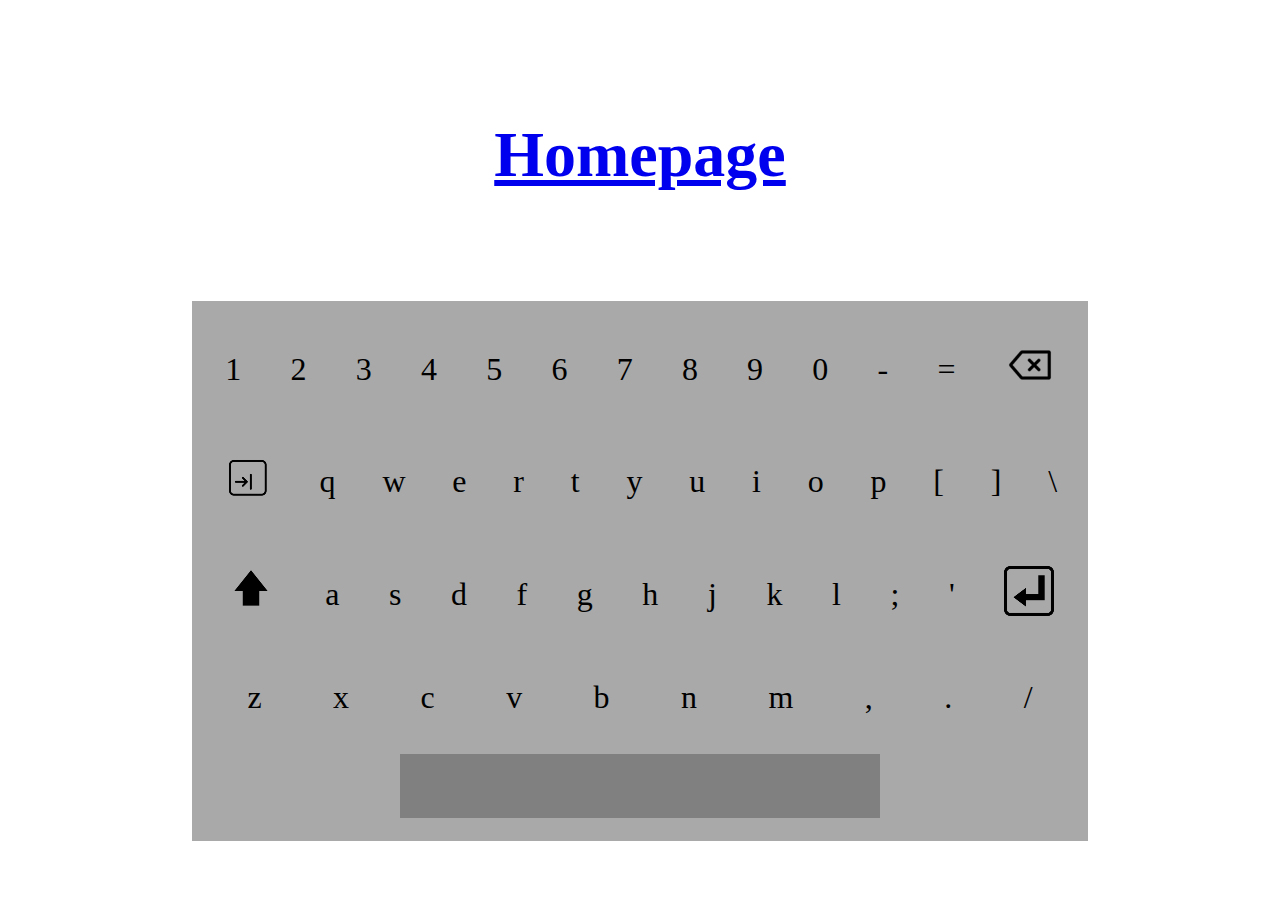
==== blog-post/templates/keyboard.html @ f33b72ff "Need to complete keyboard" ====
<!DOCTYPE html>
<html lang="en">
    <head>
        <meta charset="UTF-8">
        <title>Texter</title>
        <script src="../static/scripts/keyboard.js"> </script>
        <link rel="stylesheet" href="../static/styles/keyboard.css">
    </head>
    <body>
        <h1><a href="/"> Homepage</a></h1>
        <div id="keyboard">
            <div class="row">
                <div class="key">1</div>
                <div class="key">2</div>
                <div class="key">3</div>
                <div class="key">4</div>
                <div class="key">5</div>
                <div class="key">6</div>
                <div class="key">7</div>
                <div class="key">8</div>
                <div class="key">9</div>
                <div class="key">0</div>
                <div class="key">-</div>
                <div class="key">=</div>
                <div class="key" id="backspace"><img src="../static/images/backspace.png" alt="Backspace"></div>
            </div>
            <div class="row">
                <div class="key" id="tab"><img src="../static/images/tab.png" alt="Tab"></div>
                <div class="key letter shift">q</div>
                <div class="key letter shift">w</div>
                <div class="key letter shift">e</div>
                <div class="key letter shift">r</div>
                <div class="key letter shift">t</div>
                <div class="key letter shift">y</div>
                <div class="key letter shift">u</div>
                <div class="key letter shift">i</div>
                <div class="key letter shift">o</div>
                <div class="key letter shift">p</div>
                <div class="key letter">[</div>
                <div class="key letter">]</div>
                <div class="key letter">\</div>
            </div>
            <div class="row">
                <div class="key" id="caps"><img src="../static/images/caps_unpressed.png" alt="CapsLock"></div>
                <div class="key letter shift">a</div>
                <div class="key letter shift">s</div>
                <div class="key letter shift">d</div>
                <div class="key letter shift">f</div>
                <div class="key letter shift">g</div>
                <div class="key letter shift">h</div>
                <div class="key letter shift">j</div>
                <div class="key letter shift">k</div>
                <div class="key letter shift">l</div>
                <div class="key letter">;</div>
                <div class="key letter">'</div>
                <div class="key" id="enter"><img src="../static/images/enter.png" alt="Enter"></div>
            </div>
            <div class="row">
                <div class="key letter shift">z</div>
                <div class="key letter shift">x</div>
                <div class="key letter shift">c</div>
                <div class="key letter shift">v</div>
                <div class="key letter shift">b</div>
                <div class="key letter shift">n</div>
                <div class="key letter shift">m</div>
                <div class="key letter">,</div>
                <div class="key letter">.</div>
                <div class="key letter">/</div>
            </div>
            <div class="row">
                <div class="space"></div>
            </div>
        </div>
    </body>
</html>
---- blog-post/static/styles/keyboard.css ----
body{
    display: flex;
    flex-direction: column;
    align-items: center;
    justify-content: space-evenly;
    height: 100vh;
    font-size: 2rem;
}

#keyboard {
    height: 60vh;
    width: 70vw;
    background: darkgrey;
    display: flex;
    flex-direction: column;
    justify-content: space-evenly;
}

.row {
    display: flex;
    align-items: center;
    justify-content: space-evenly;
}

.space {
    padding: 1rem;
    width: 50%;
    height: 2rem;
    background: grey;
}

.key {
    padding: 1rem;
}

.key:active {
    background-color: lightgrey;
}
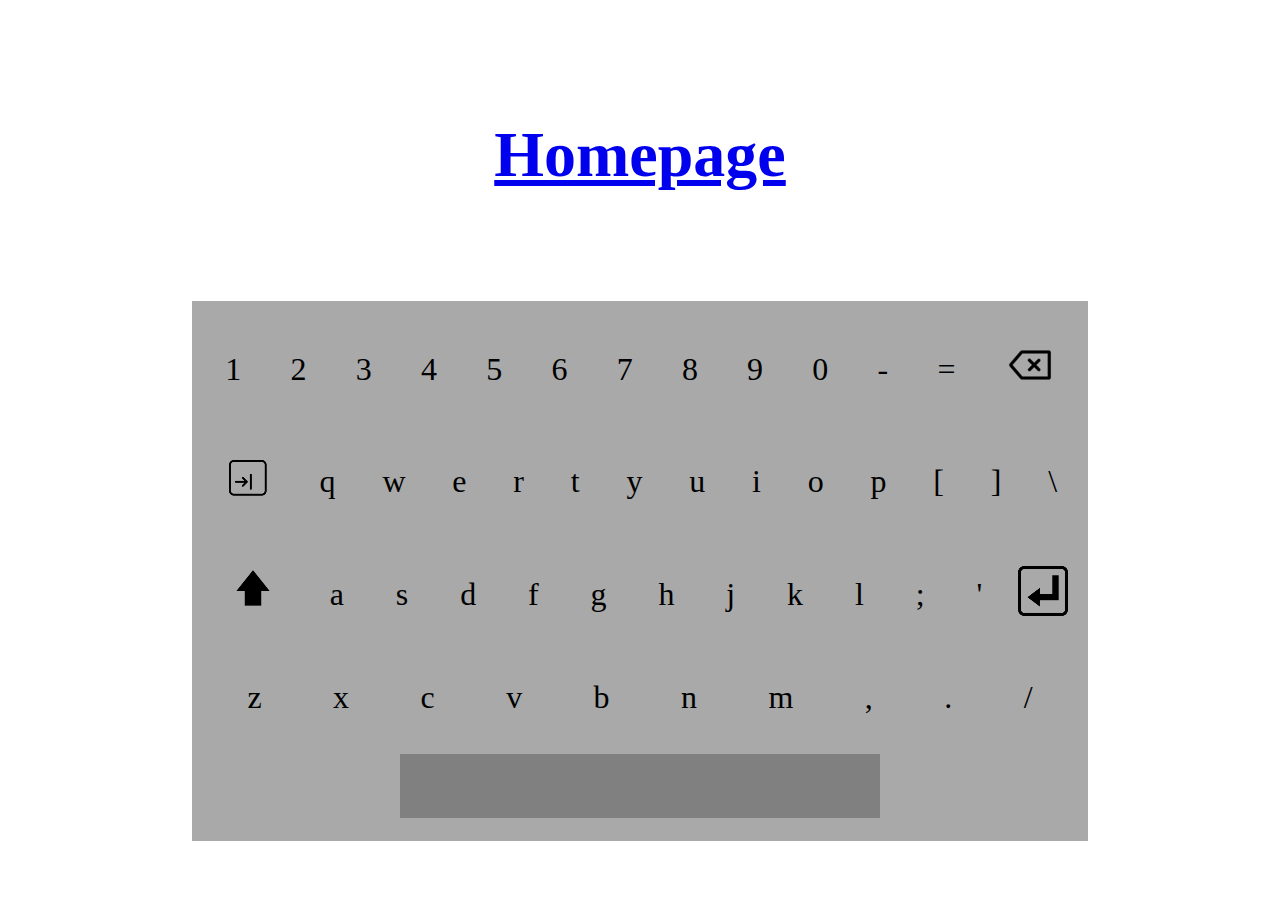
==== commit 58fe6704: "Neet to finish keyboard and applauncher" ====
--- a/blog-post/templates/keyboard.html
+++ b/blog-post/templates/keyboard.html
@@ -22,10 +22,10 @@
                 <div class="key">0</div>
                 <div class="key">-</div>
                 <div class="key">=</div>
-                <div class="key" id="backspace"><img src="../static/images/backspace.png" alt="Backspace"></div>
+                <div class="special" id="backspace"><img src="../static/images/backspace.png" alt="Backspace"></div>
             </div>
             <div class="row">
-                <div class="key" id="tab"><img src="../static/images/tab.png" alt="Tab"></div>
+                <div class="special" id="tab"><img src="../static/images/tab.png" alt="Tab"></div>
                 <div class="key letter shift">q</div>
                 <div class="key letter shift">w</div>
                 <div class="key letter shift">e</div>
@@ -41,7 +41,7 @@
                 <div class="key letter">\</div>
             </div>
             <div class="row">
-                <div class="key" id="caps"><img src="../static/images/caps_unpressed.png" alt="CapsLock"></div>
+                <div class="special" id="caps"><img src="../static/images/caps_unpressed.png" alt="CapsLock"></div>
                 <div class="key letter shift">a</div>
                 <div class="key letter shift">s</div>
                 <div class="key letter shift">d</div>
@@ -53,7 +53,7 @@
                 <div class="key letter shift">l</div>
                 <div class="key letter">;</div>
                 <div class="key letter">'</div>
-                <div class="key" id="enter"><img src="../static/images/enter.png" alt="Enter"></div>
+                <div class="special" id="enter"><img src="../static/images/enter.png" alt="Enter"></div>
             </div>
             <div class="row">
                 <div class="key letter shift">z</div>
@@ -68,7 +68,7 @@
                 <div class="key letter">/</div>
             </div>
             <div class="row">
-                <div class="space"></div>
+                <div id="space"></div>
             </div>
         </div>
     </body>
--- a/blog-post/static/styles/keyboard.css
+++ b/blog-post/static/styles/keyboard.css
@@ -22,11 +22,39 @@
     justify-content: space-evenly;
 }
 
-.space {
+#space {
     padding: 1rem;
     width: 50%;
     height: 2rem;
     background: grey;
+}
+
+#space:active {
+    background-color: lightgrey;
+}
+
+#caps {
+    padding: 1rem;
+}
+
+#caps:active {
+    background-color: lightgrey;
+}
+
+#tab {
+    padding: 1rem;
+}
+
+#tab:active {
+    background-color: lightgrey;
+}
+
+#backspace {
+    padding: 1rem;
+}
+
+#backspace:active {
+    background-color: lightgrey;
 }
 
 .key {
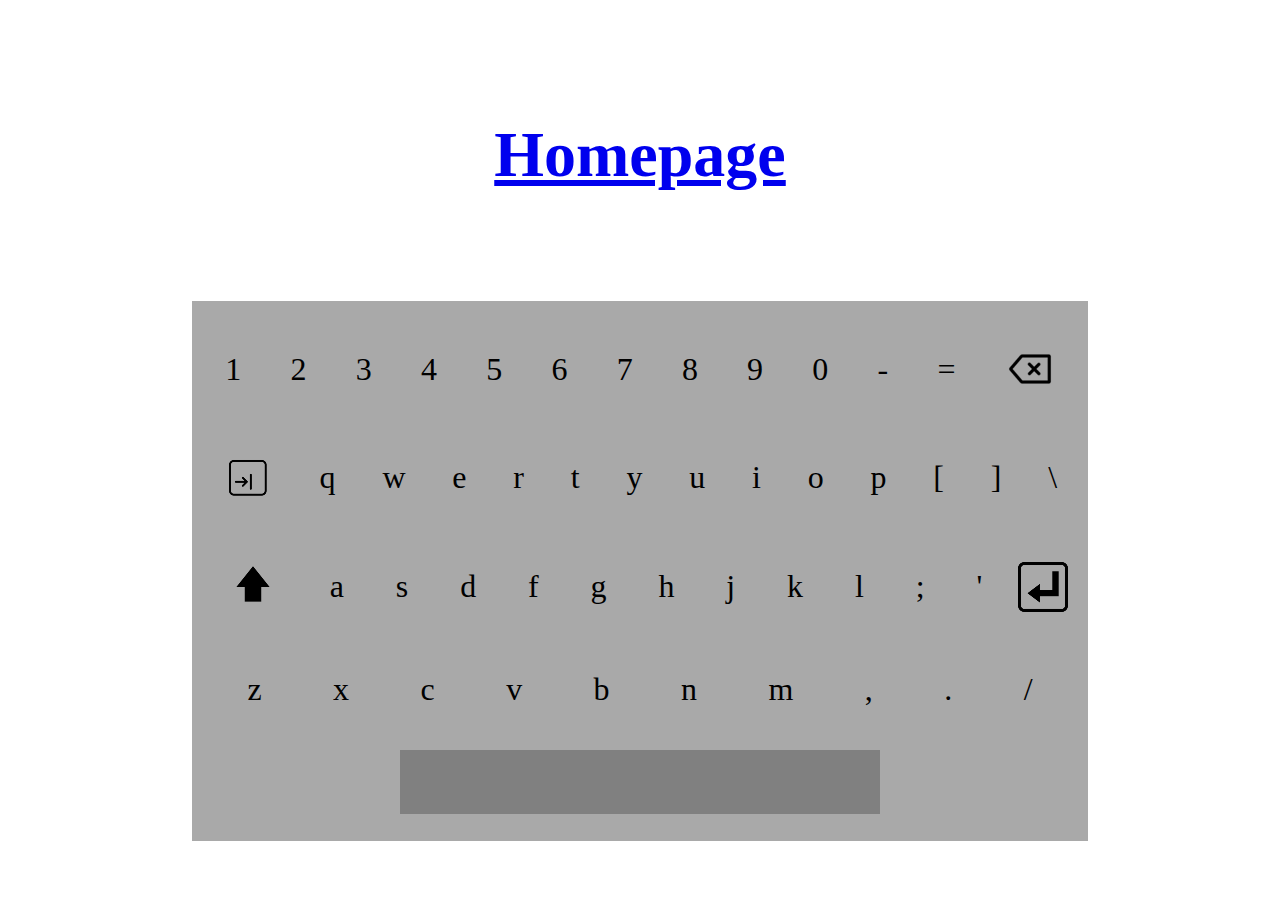
==== commit 828c51f0: "Finish keyboard" ====
--- a/blog-post/templates/keyboard.html
+++ b/blog-post/templates/keyboard.html
@@ -10,22 +10,22 @@
         <h1><a href="/"> Homepage</a></h1>
         <div id="keyboard">
             <div class="row">
-                <div class="key">1</div>
-                <div class="key">2</div>
-                <div class="key">3</div>
-                <div class="key">4</div>
-                <div class="key">5</div>
-                <div class="key">6</div>
-                <div class="key">7</div>
-                <div class="key">8</div>
-                <div class="key">9</div>
-                <div class="key">0</div>
-                <div class="key">-</div>
-                <div class="key">=</div>
-                <div class="special" id="backspace"><img src="../static/images/backspace.png" alt="Backspace"></div>
+                <div class="key hardshift" id="1">1</div>
+                <div class="key hardshift" id="2">2</div>
+                <div class="key hardshift" id="3">3</div>
+                <div class="key hardshift" id="4">4</div>
+                <div class="key hardshift" id="5">5</div>
+                <div class="key hardshift" id="6">6</div>
+                <div class="key hardshift" id="7">7</div>
+                <div class="key hardshift" id="8">8</div>
+                <div class="key hardshift" id="9">9</div>
+                <div class="key hardshift" id="0">0</div>
+                <div class="key hardshift" id="-">-</div>
+                <div class="key hardshift" id="=">=</div>
+                <img class="special" id="backspace" src="../static/images/backspace.png" alt="Backspace">
             </div>
             <div class="row">
-                <div class="special" id="tab"><img src="../static/images/tab.png" alt="Tab"></div>
+                <img class="special" id="tab" src="../static/images/tab.png" alt="Tab">
                 <div class="key letter shift">q</div>
                 <div class="key letter shift">w</div>
                 <div class="key letter shift">e</div>
@@ -36,12 +36,12 @@
                 <div class="key letter shift">i</div>
                 <div class="key letter shift">o</div>
                 <div class="key letter shift">p</div>
-                <div class="key letter">[</div>
-                <div class="key letter">]</div>
-                <div class="key letter">\</div>
+                <div class="key letter hardshift" id="[">[</div>
+                <div class="key letter hardshift" id="]">]</div>
+                <div class="key letter hardshift" id="\">\</div>
             </div>
             <div class="row">
-                <div class="special" id="caps"><img src="../static/images/caps_unpressed.png" alt="CapsLock"></div>
+                <img id="caps" src="../static/images/caps_unpressed.png" alt="CapsLock">
                 <div class="key letter shift">a</div>
                 <div class="key letter shift">s</div>
                 <div class="key letter shift">d</div>
@@ -51,9 +51,9 @@
                 <div class="key letter shift">j</div>
                 <div class="key letter shift">k</div>
                 <div class="key letter shift">l</div>
-                <div class="key letter">;</div>
-                <div class="key letter">'</div>
-                <div class="special" id="enter"><img src="../static/images/enter.png" alt="Enter"></div>
+                <div class="key letter hardshift" id=";">;</div>
+                <div class="key letter hardshift" id="'">'</div>
+                <img class="special" id="enter" src="../static/images/enter.png" alt="Enter">
             </div>
             <div class="row">
                 <div class="key letter shift">z</div>
@@ -63,12 +63,12 @@
                 <div class="key letter shift">b</div>
                 <div class="key letter shift">n</div>
                 <div class="key letter shift">m</div>
-                <div class="key letter">,</div>
-                <div class="key letter">.</div>
-                <div class="key letter">/</div>
+                <div class="key letter hardshift" id=",">,</div>
+                <div class="key letter hardshift" id=".">.</div>
+                <div class="key letter hardshift" id="/">/</div>
             </div>
             <div class="row">
-                <div id="space"></div>
+                <div class="special" id="space"></div>
             </div>
         </div>
     </body>
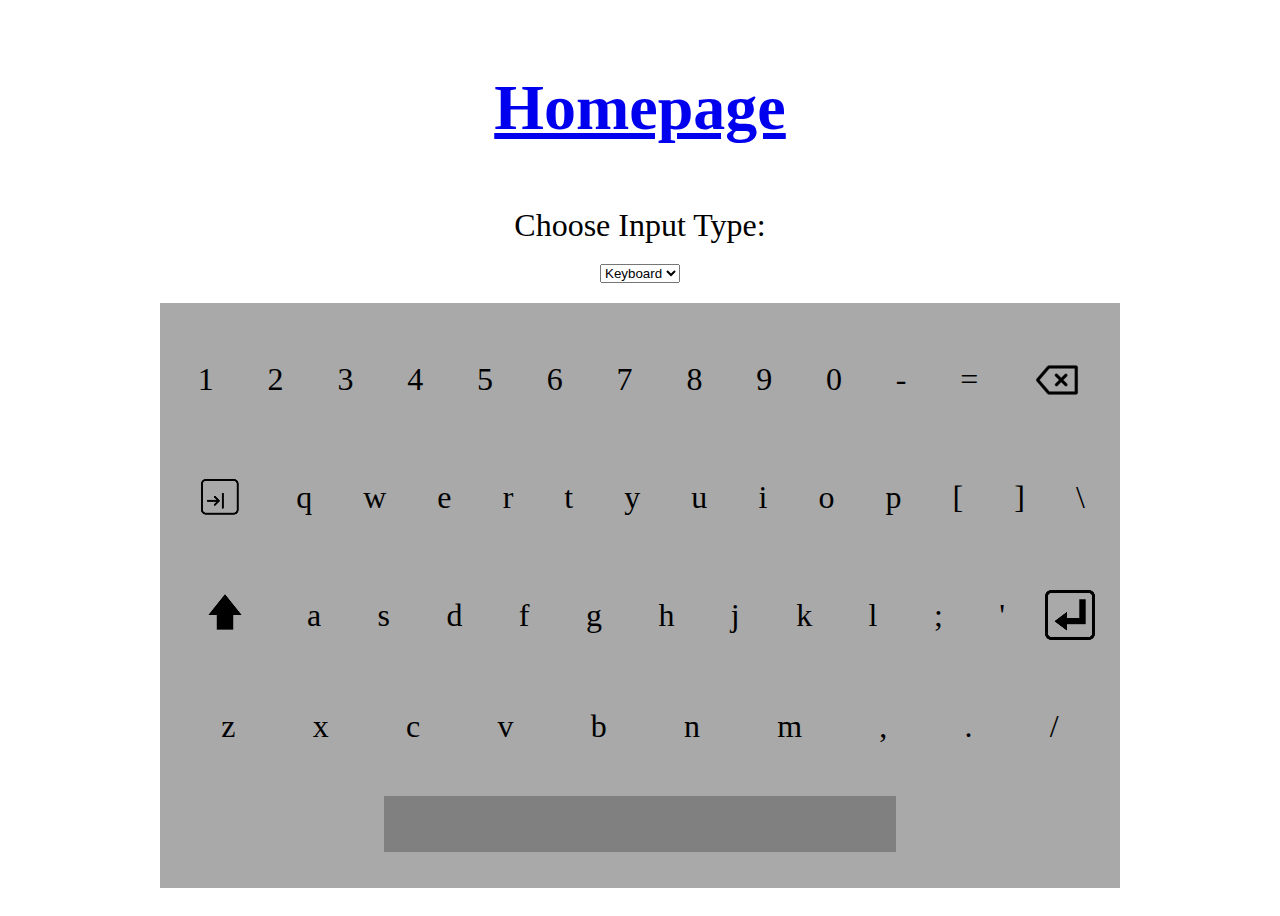
==== commit ce30f8ee: "Add trackpad" ====
--- a/blog-post/templates/keyboard.html
+++ b/blog-post/templates/keyboard.html
@@ -8,7 +8,12 @@
     </head>
     <body>
         <h1><a href="/"> Homepage</a></h1>
-        <div id="keyboard">
+        <label for="control-select">Choose Input Type: </label>
+        <select name="inputting" id="control-select">
+            <option value="keyboard">Keyboard</option>
+            <option value="trackpad">Trackpad</option>
+        </select>
+        <div class="displays flex" id="keyboard">
             <div class="row">
                 <div class="key hardshift" id="1">1</div>
                 <div class="key hardshift" id="2">2</div>
@@ -71,5 +76,29 @@
                 <div class="special" id="space"></div>
             </div>
         </div>
+        <div class="displays flex" id="trackpad">
+            <div>
+                <label for="screen-width">Screen Width</label>
+                <input type="number" id="screen-width" name="screen-width" min="1920" step="640" value="1920">
+                <label for="screen-height">Screen Width</label>
+                <input type="number" id="screen-height" name="screen-height" min="1080" step="100" value="1080">
+            </div>
+            <div id="mouse">
+                <div id="mouse-area">
+
+                </div>
+                <div id="click-area">
+                    <div class="mouse-clicks" id="left-click">
+
+                    </div>
+                    <div id="middle-click">
+
+                    </div>
+                    <div class="mouse-clicks" id="right-click">
+
+                    </div>
+                </div>
+            </div>
+        </div>
     </body>
 </html>--- a/blog-post/static/styles/keyboard.css
+++ b/blog-post/static/styles/keyboard.css
@@ -8,8 +8,8 @@
 }
 
 #keyboard {
-    height: 60vh;
-    width: 70vw;
+    height: 65vh;
+    width: 75vw;
     background: darkgrey;
     display: flex;
     flex-direction: column;
@@ -25,7 +25,7 @@
 #space {
     padding: 1rem;
     width: 50%;
-    height: 2rem;
+    height: 1.5rem;
     background: grey;
 }
 
@@ -63,4 +63,46 @@
 
 .key:active {
     background-color: lightgrey;
+}
+
+#trackpad {
+    display: flex;
+    flex-direction: column;
+}
+
+#mouse {
+    height: 45vh;
+    width: 45vw;
+    background-color: grey;
+    display: flex;
+    flex-direction: column;
+    border: solid black;
+}
+
+#mouse-area {
+    background-color: darkgrey;
+    width: 100%;
+    height: 80%;
+}
+
+#click-area {
+    width: 100%;
+    height: 20%;
+    border-top: solid black;
+    display: flex;
+}
+
+.mouse-clicks {
+    width: 45%;
+    height: 100%;
+}
+
+#middle-click {
+    width: 10%;
+    height: 100%;
+    border-right: solid black;
+}
+
+#left-click {
+    border-right: solid black;
 }